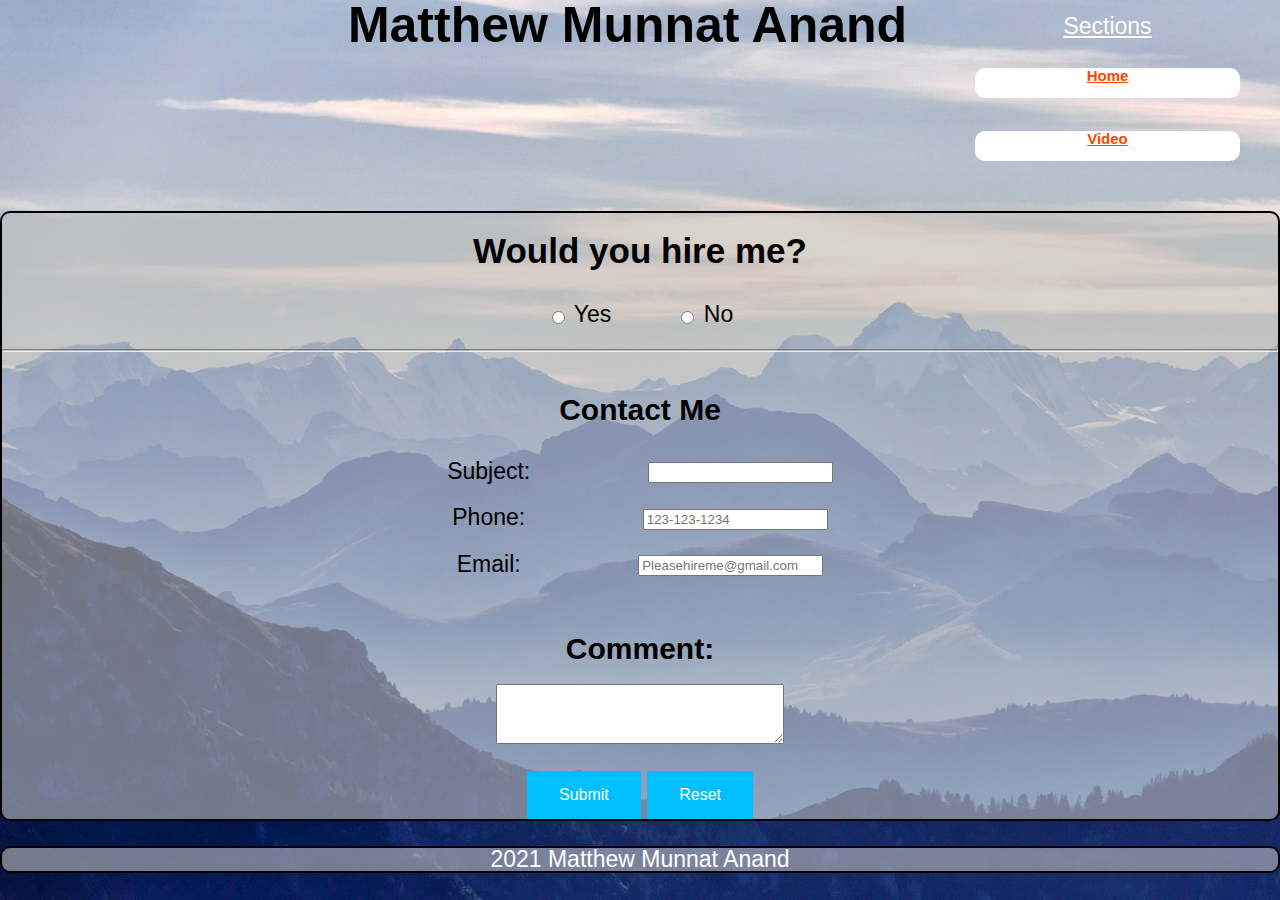
==== Form.html @ 6cc7b2f6 "Add files via upload" ====
<!DOCTYPE html>

<html lang="en">
	<head>
		<meta charset="utf-8">
		<title>Matthew Munnat Anand</title>
		<!--Meta Tags-->
	    <meta name="Main" content="Resume">
		<meta name="description" content="Resume">
        <meta name="keywords" content="Resume, Job, School, Experience">
        <meta name="viewport" content="width=device-width, initial-scale=1.0">
		<meta name="author" content="Matthew Anand">
        <link rel="stylesheet" href="/style/Form.css">
        
    </head>
    
    <body>
        <div id="wrapper">
            <div id="item1">
				<h1 style="text-align: center; ">Matthew Munnat Anand</h1> 
				

            </div>
			
			<div class="" id="item7">
				<p style="text-align: center; color: white"><u>Sections</u></p>
				<nav class="flex-container">
					<a class="flex-item" href="Index.html">Home</a>
					<br>
					<a class="flex-item" href="Video.html">Video</a>
				</nav>
			</div>
			

            <div class="item item2">
			 <form method="post" action="mainto:manan495@mtroyal.ca">   
            
            <div>
                <h3>Would you hire me?</h3>
                <p>
                    <input name="Recommend" type="radio" value="Yes">
                    <label>Yes</label>           
                    &emsp; &emsp;
                    <input name="Recommend" type="radio" value="No"> 
                    <label>No</label> 
                    <br>     
                </p>
            </div>

            <hr/>
            
                
            <fieldset> 
                <legend><h4>Contact Me</h4></legend>

                <p>
                    <label class= required>Subject:&emsp; &emsp; &emsp; &emsp; <input name="name" type="text" maxlength="10"></label><br><br>
                   
                    <label>Phone: &emsp; &emsp; &emsp; &emsp;<input name="phone" type="tel" pattern="[0-9]{3}[\-][0-9]{3}[\-][0-9]{4}" placeholder="123-123-1234"></label><br><br>
                  
                    <label class= required>Email: &emsp; &emsp; &emsp;  &emsp;<input name="email" type="Email" pattern="[a-z0-9._%+-]+@[a-z0-9.-]+\.[a-z]{2,4}$" placeholder="Pleasehireme@gmail.com"></label><br><br>
                </p>
        
            </fieldset>   
            

            <label>
                <h4>Comment:</h4>
                <div>
                    <textarea name="comments" id="comments" style="font-family:sans-serif;font-size:1em;"></textarea>
                </div>
            </label>
           

            <br>
            <input class="button" type="button" onclick="location.href='https://www.youtube.com/watch?v=FTQbiNvZqaY;'" value="Submit" />
            <input class="button" name="Clear" type="reset">                  
        </form>   
			
            </div>

			<div class="item" id="item6" >
				<footer style="color: white;"> 2021 Matthew Munnat Anand
				</footer>
			</div>
        
		</div>
    </body>

</html>
---- style/Form.css ----
html, body, div, span, object, iframe,
h1, h2, h3, h4, h5, h6, p, blockquote, pre,
abbr, address, cite, code,
del, dfn, em, img, ins, kbd, q, samp,
small, strong, sub, sup, var,
b, i,
dl, dt, dd, ol, ul, li,
fieldset, form, label, legend,
table, caption, tbody, tfoot, thead, tr, th, td,
article, aside, canvas, details, figcaption, figure,
footer, header, hgroup, menu, nav, section, summary,
time, mark, audio, video {
    margin:0;
    padding:0;
    border:0;
    outline:0;
    font-size:100%;
    vertical-align:baseline;
    background:transparent;
}

body {
    line-height:1;
}

article,aside,details,figcaption,figure,
footer,header,hgroup,menu,nav,section {
    display:block;
}

nav ul {
    list-style:none;
}

blockquote, q {
    quotes:none;
}

blockquote:before, blockquote:after,
q:before, q:after {
    content:'';
    content:none;
}

a {
    margin:0;
    padding:0;
    font-size:100%;
    vertical-align:baseline;
    background:transparent;
}

/* change colours to suit your needs */
ins {
    background-color:#ff9;
    color:#000;
    text-decoration:none;
}

/* change colours to suit your needs */
mark {
    background-color:#ff9;
    color:#000;
    font-style:italic;
    font-weight:bold;
}

del {
    text-decoration: line-through;
}

abbr[title], dfn[title] {
    border-bottom:1px dotted;
    cursor:help;
}

table {
    border-collapse:collapse;
    border-spacing:0;
}

/* change border colour to suit your needs */
hr {
    display:block;
    height:1px;
    border:0;  
    border-top:1px solid #cccccc;
    margin:1em 0;
    padding:0;
}

input, select {
    vertical-align:middle;
}

/*CSS*/
body {
    background-image: url(../images/Background3.jpg);
    background-repeat: no-repeat;
    background-attachment: fixed;
    background-size: cover;
    font-family: Arial, Helvetica, sans-serif;
}
hr { display: block; margin-before: 0.5em; margin-after: 0.5em; margin-start: auto; margin-end: auto; overflow: hidden; border-style: inset; border-width: 1px;}

form{
    text-align: center;
    
}
h1{
    text-align: center;
    font-size: 50px;
   
}

h3{
    text-align: center;
    padding:20px;
    font-size: 35px;
}

h4{
    text-align: center;
    padding:20px;
    font-size: 30px;
}
p{
    margin:15px;
}

li{
    text-align:center;
    margin:15px;
}

.button {
  background-color: deepskyblue; 
  border: none;
  color: white;
  padding: 15px 32px;
  text-align: center;
  text-decoration: none;
  display: inline-block;
  font-size: 16px;
}
footer{
    text-align: center;
    margin-right: 50px;
    margin-left: 50px;
}

nav{
    text-align: center;
    margin-top: 10px;
    margin-bottom: 10px;
}

#NavBar{
    border: 3px solid black;
    background-color: #e4c253; 
    margin-left: 500px; 
    margin-right: 500px;
}

.LeftImg{
    float: left;
    border-radius: 10px;
}

.RightImg{
    float: right;
}

/*Pseudo Class Selectors */
a:link {
    color:orangered;
}

a:visited {
    color: lightskyblue;
}

a:hover {
    color: aquamarine;
}

a:active {
    color: forestgreen;
} 


/*Attribute Selectors*/
a[target="_blank"] {
    background-color: rgb(255, 255, 255);
}


div{
    font-size: 23px;
}

#wrapper {
    text-align: center;
    display: grid;
    grid-template-columns: 1fr 1fr 1fr 1fr;
    grid-gap: 25px;
    height:100%;
}

/* Items */
.item {
    border: 2px solid black;
    border-radius: 10px;
    background-color: lightgray;
    background: rgba(190,190,190, 0.6);
    text-align: left;
}
#item1{
    grid-column: 2/4;    
   
}

.item2{
    grid-column: 1/6;
}


#item6{
    grid-column: 1/6;
}



/* Flex Box */
.flex-container{
    display:flex;
    justify-content:center;
    flex-direction:column;
    font-family:Helvetica, sans-serif;
    padding:10px;
    text-align: center;
}


.flex-item{
    font-weight:bold;
    font-size:15px;
    background-color:white;
    height: 30px;
    border-radius:10px;
    margin: 5px;
    text-align: center;
}

/* Responsive */ 
.container{
    width:100%;
    display: flex;
    flex-wrap: wrap;
}


@media screen and (max-width:950px){
     .item2 , .item3{
        grid-column: 1/6;
        justify-items: stretch;
    }
    .item4 ,.item5{
        grid-column: 1/6;
        justify-items: stretch;
    }
    .item7{
        grid-column: 1/6;
        justify-items: stretch;
    }
}
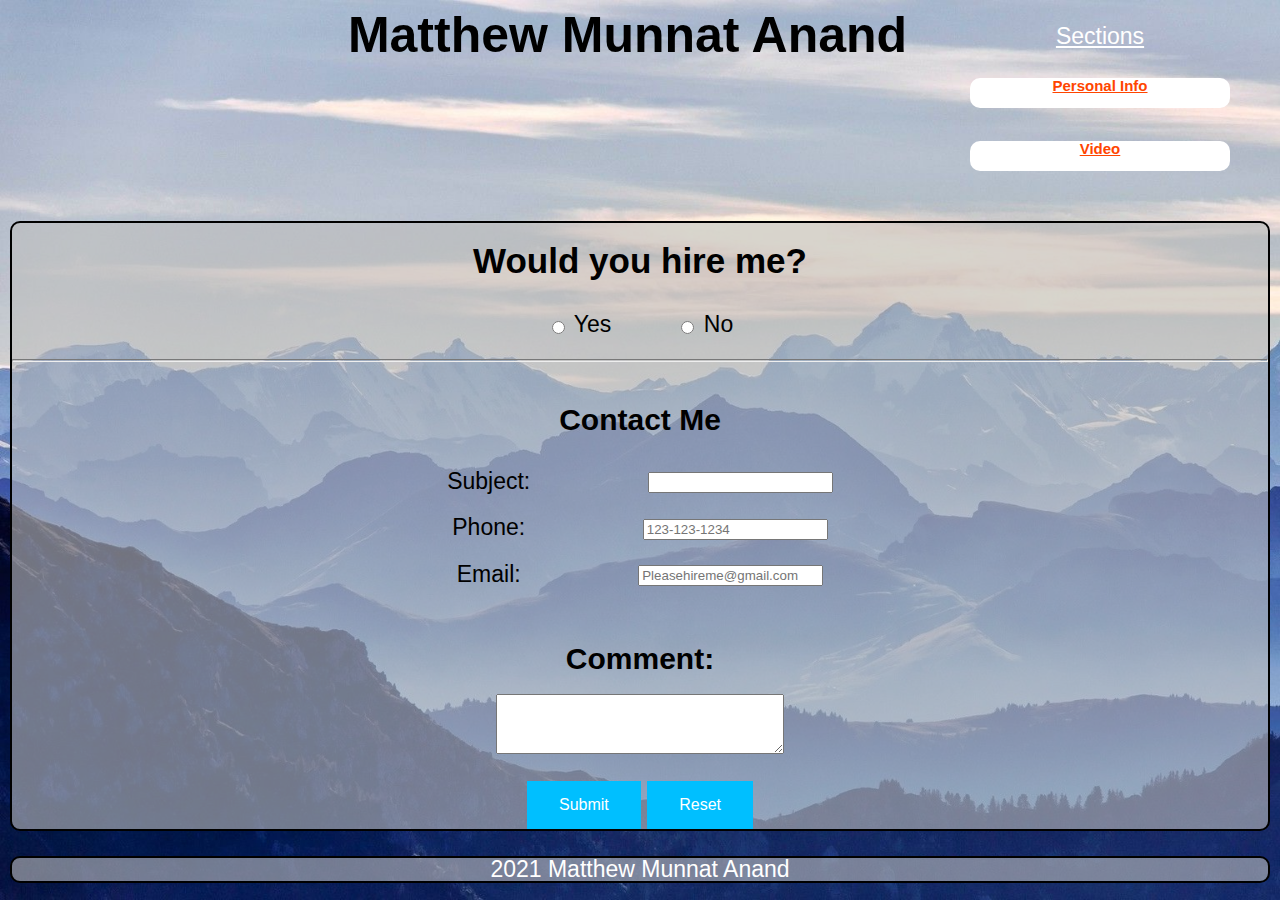
==== commit 151ecda3: "Add files via upload" ====
--- a/Form.html
+++ b/Form.html
@@ -25,7 +25,7 @@
 			<div class="" id="item7">
 				<p style="text-align: center; color: white"><u>Sections</u></p>
 				<nav class="flex-container">
-					<a class="flex-item" href="Index.html">Home</a>
+					<a class="flex-item" href="Index.html">Personal Info</a>
 					<br>
 					<a class="flex-item" href="Video.html">Video</a>
 				</nav>
--- a/style/Form.css
+++ b/style/Form.css
@@ -205,6 +205,7 @@
     grid-template-columns: 1fr 1fr 1fr 1fr;
     grid-gap: 25px;
     height:100%;
+    margin: 10px;
 }
 
 /* Items */
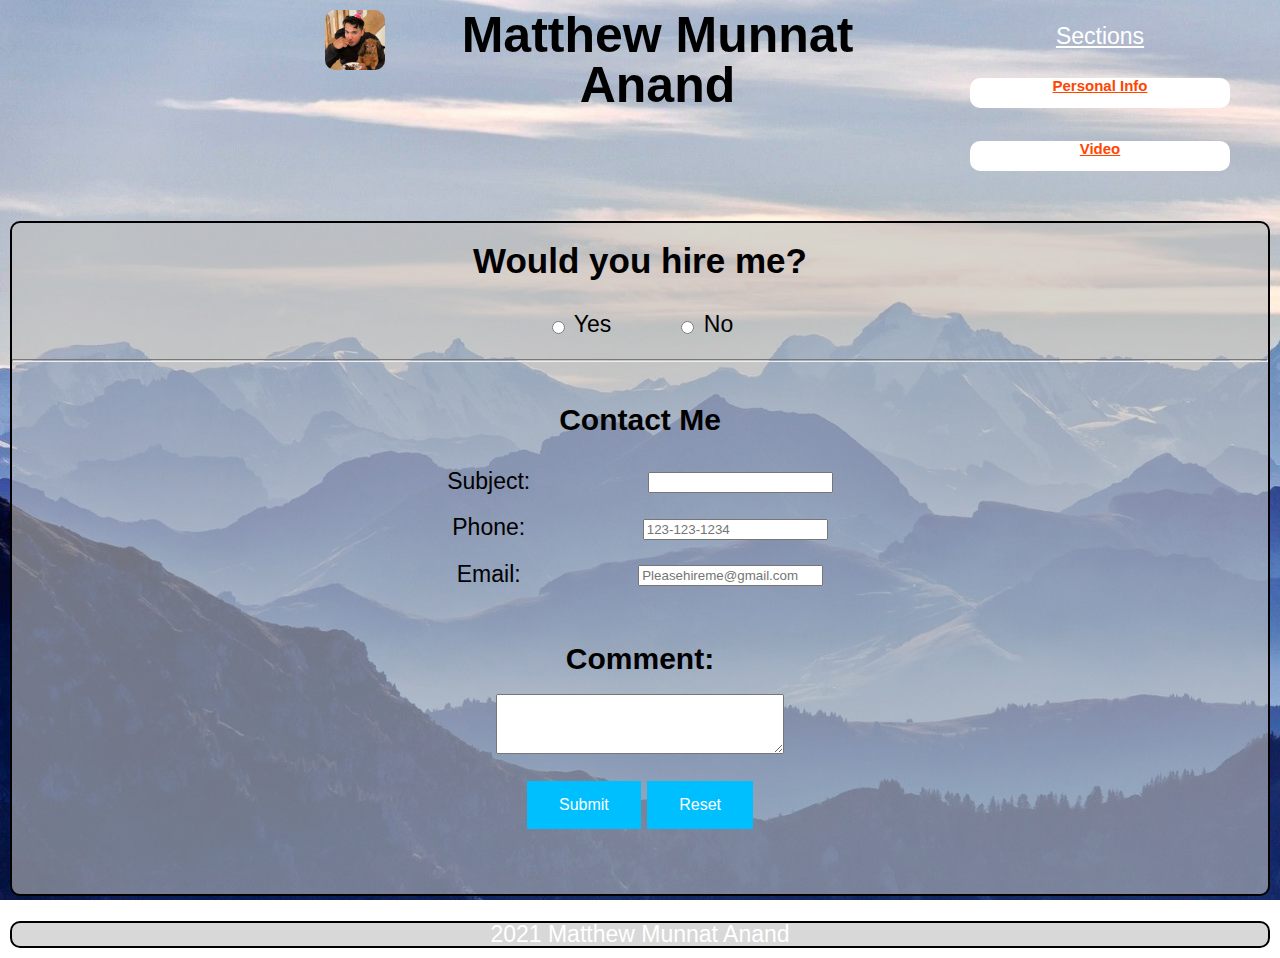
==== commit dc9e4739: "Add files via upload" ====
--- a/Form.html
+++ b/Form.html
@@ -17,6 +17,9 @@
     <body>
         <div id="wrapper">
             <div id="item1">
+                
+                <img src="/images/Me.jpg" width="60" height="60" alt="Myface" class="LeftImg">
+            
 				<h1 style="text-align: center; ">Matthew Munnat Anand</h1> 
 				
 
--- a/style/Form.css
+++ b/style/Form.css
@@ -223,6 +223,7 @@
 
 .item2{
     grid-column: 1/6;
+    grid-row: 2/30;
 }
 
 
